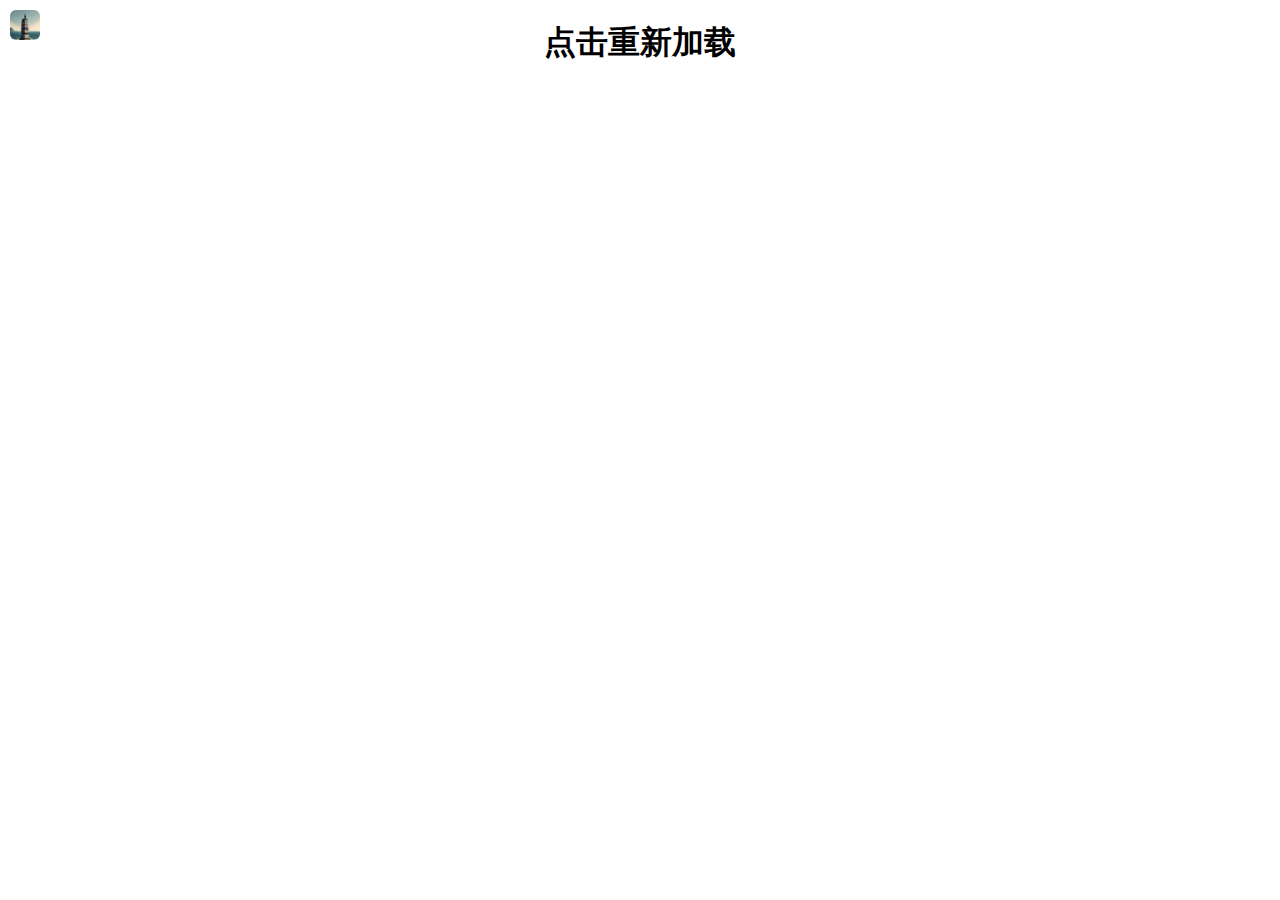
==== index.html @ 1ec3e2dd "..." ====
<!DOCTYPE html>
<html>

<head>
	<title>分数统计</title>
	<meta charset="UTF-8">
	<script src="https://code.jquery.com/jquery-3.6.4.min.js"></script>
	<link rel="icon" href="/file/icon.png" type="image/x-icon">
	<link rel="stylesheet" href="/cssjs/a.css">
</head>

<body>
	<a href="/"><img class="icon" src="/file/icon.png"></a>
	<div class="stu"><h1 onclick="a()">点击重新加载</h1></div>
	<script>
		var xxx = false;
		function a(){
			if(xxx === false){
				xxx=true;
				$.getJSON('https://b-6e.github.io/file/a.json', function (jsonData) {
					console.log('Received data:', jsonData);
					var fileList = jsonData.file;
					var contributionElement = document.querySelector('.stu');
					fileList.forEach(function (file) {
						var linkElement = document.createElement('a');
										   linkElement.textContent = "名称: " + file.name + "分数: " + file.score;
						contributionElement.parentNode.insertBefore(linkElement, contributionElement);
						contributionElement.parentNode.insertBefore(document.createElement('br'), contributionElement);
					});
					contributionElement.innerHTML = "";
				})
			}
		}
		window.onload = function () {
			a();
		};
	</script>
</body>

</html>
---- cssjs/a.css ----
h1,
h2 {
	text-align: center;
}

body {
	text-align: center;
}

table {
	margin-right: auto;
	margin-left: auto;
}

a {
	color: black;
	text-decoration: none;
}

.contribution {
	padding: 10px 20px;
	border-radius: 10px;
	background-color: #3498db;
	color: #ffffff;
	text-decoration: none;
	display: inline-block;
	font-size: 16px;
	cursor: pointer;
	position: fixed;
	bottom: 10px;
	right: 10px;
}

.contribution:hover {
	filter: brightness(90%);
}

.icon {
	width: 30px;
	height: 30px;
	border-radius: 20%;
	position: fixed;
	top: 10px;
	left: 10px;
	border: 0;
	padding: 0;
	background: none;
	cursor: pointer;
}

.icon2 {
	width: 30px;
	height: 30px;
	border-radius: 20%;
	position: fixed;
	top: 10px;
	left: 50px;
	border: 0;
	padding: 0;
	background: none;
	cursor: pointer;
}

.jump {
	width: 2px;
	height: 2px;
	padding: 0px;
	border-radius: 0px;
	background-color: #ffffff;
	color: #ffffff;
	text-decoration: none;
	display: inline-block;
	cursor: pointer;
	position: fixed;
	bottom: 0px;
	left: 0px;
}
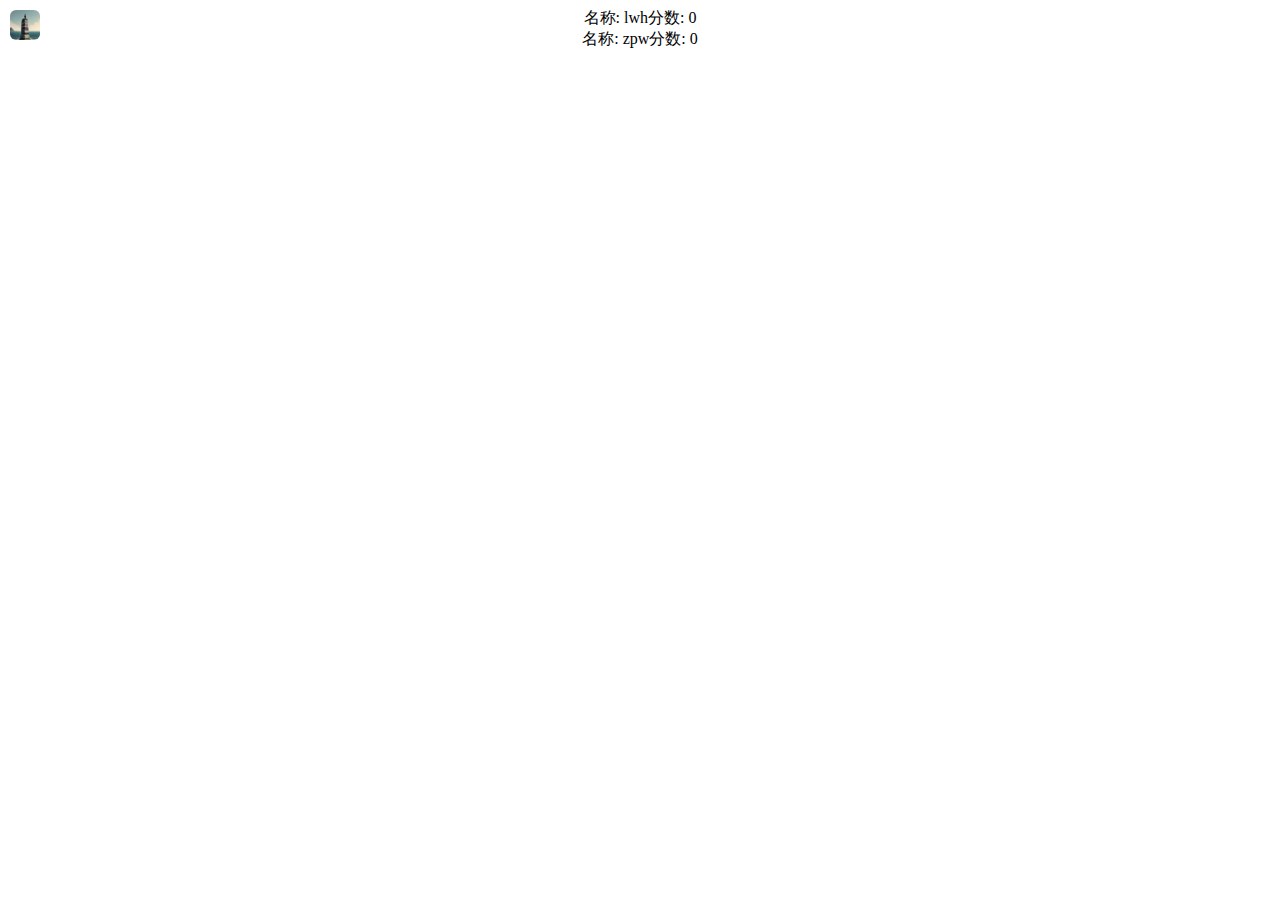
==== commit ccbf8ed0: "..." ====
--- a/index.html
+++ b/index.html
@@ -17,13 +17,15 @@
 		function a(){
 			if(xxx === false){
 				xxx=true;
+				var data;
 				$.getJSON('https://b-6e.github.io/file/a.json', function (jsonData) {
+					data = jsonData;
 					console.log('Received data:', jsonData);
 					var fileList = jsonData.file;
 					var contributionElement = document.querySelector('.stu');
 					fileList.forEach(function (file) {
 						var linkElement = document.createElement('a');
-										   linkElement.textContent = "名称: " + file.name + "分数: " + file.score;
+							linkElement.textContent = "名称: " + file.name + "分数: " + file.score;
 						contributionElement.parentNode.insertBefore(linkElement, contributionElement);
 						contributionElement.parentNode.insertBefore(document.createElement('br'), contributionElement);
 					});
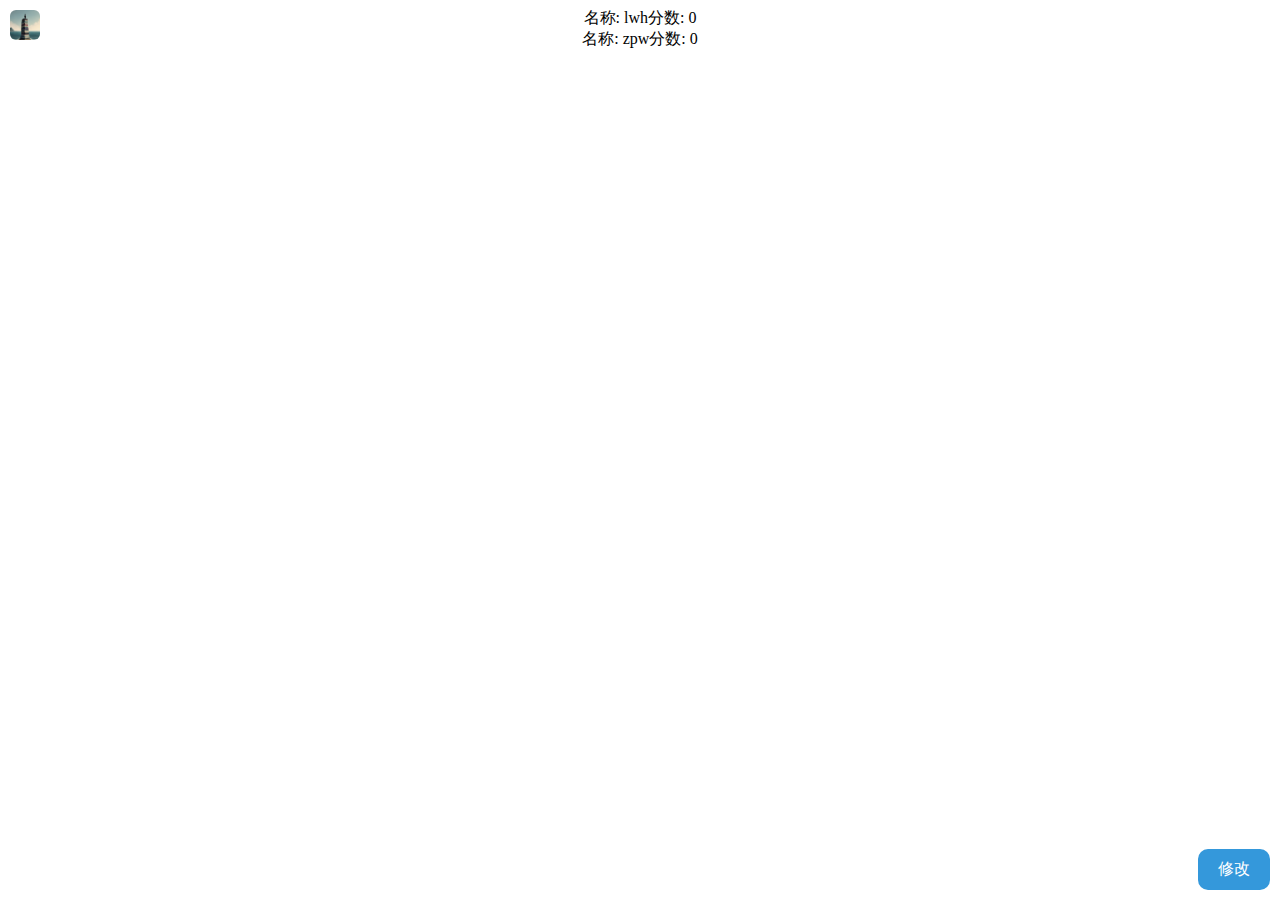
==== commit 7ae416ac: "..." ====
--- a/index.html
+++ b/index.html
@@ -12,16 +12,16 @@
 <body>
 	<a href="/"><img class="icon" src="/file/icon.png"></a>
 	<div class="stu"><h1 onclick="a()">点击重新加载</h1></div>
+	<a href="/edit" class="edit">修改</a>
 	<script>
 		var xxx = false;
 		function a(){
 			if(xxx === false){
 				xxx=true;
-				var data;
+				var fileList;
 				$.getJSON('https://b-6e.github.io/file/a.json', function (jsonData) {
-					data = jsonData;
+					fileList = jsonData.file;
 					console.log('Received data:', jsonData);
-					var fileList = jsonData.file;
 					var contributionElement = document.querySelector('.stu');
 					fileList.forEach(function (file) {
 						var linkElement = document.createElement('a');
@@ -31,6 +31,7 @@
 					});
 					contributionElement.innerHTML = "";
 				})
+				console.log('Received data:', data);
 			}
 		}
 		window.onload = function () {
--- a/cssjs/a.css
+++ b/cssjs/a.css
@@ -7,17 +7,12 @@
 	text-align: center;
 }
 
-table {
-	margin-right: auto;
-	margin-left: auto;
-}
-
 a {
 	color: black;
 	text-decoration: none;
 }
 
-.contribution {
+.edit {
 	padding: 10px 20px;
 	border-radius: 10px;
 	background-color: #3498db;
@@ -31,7 +26,7 @@
 	right: 10px;
 }
 
-.contribution:hover {
+.edit:hover {
 	filter: brightness(90%);
 }
 
@@ -47,31 +42,3 @@
 	background: none;
 	cursor: pointer;
 }
-
-.icon2 {
-	width: 30px;
-	height: 30px;
-	border-radius: 20%;
-	position: fixed;
-	top: 10px;
-	left: 50px;
-	border: 0;
-	padding: 0;
-	background: none;
-	cursor: pointer;
-}
-
-.jump {
-	width: 2px;
-	height: 2px;
-	padding: 0px;
-	border-radius: 0px;
-	background-color: #ffffff;
-	color: #ffffff;
-	text-decoration: none;
-	display: inline-block;
-	cursor: pointer;
-	position: fixed;
-	bottom: 0px;
-	left: 0px;
-}